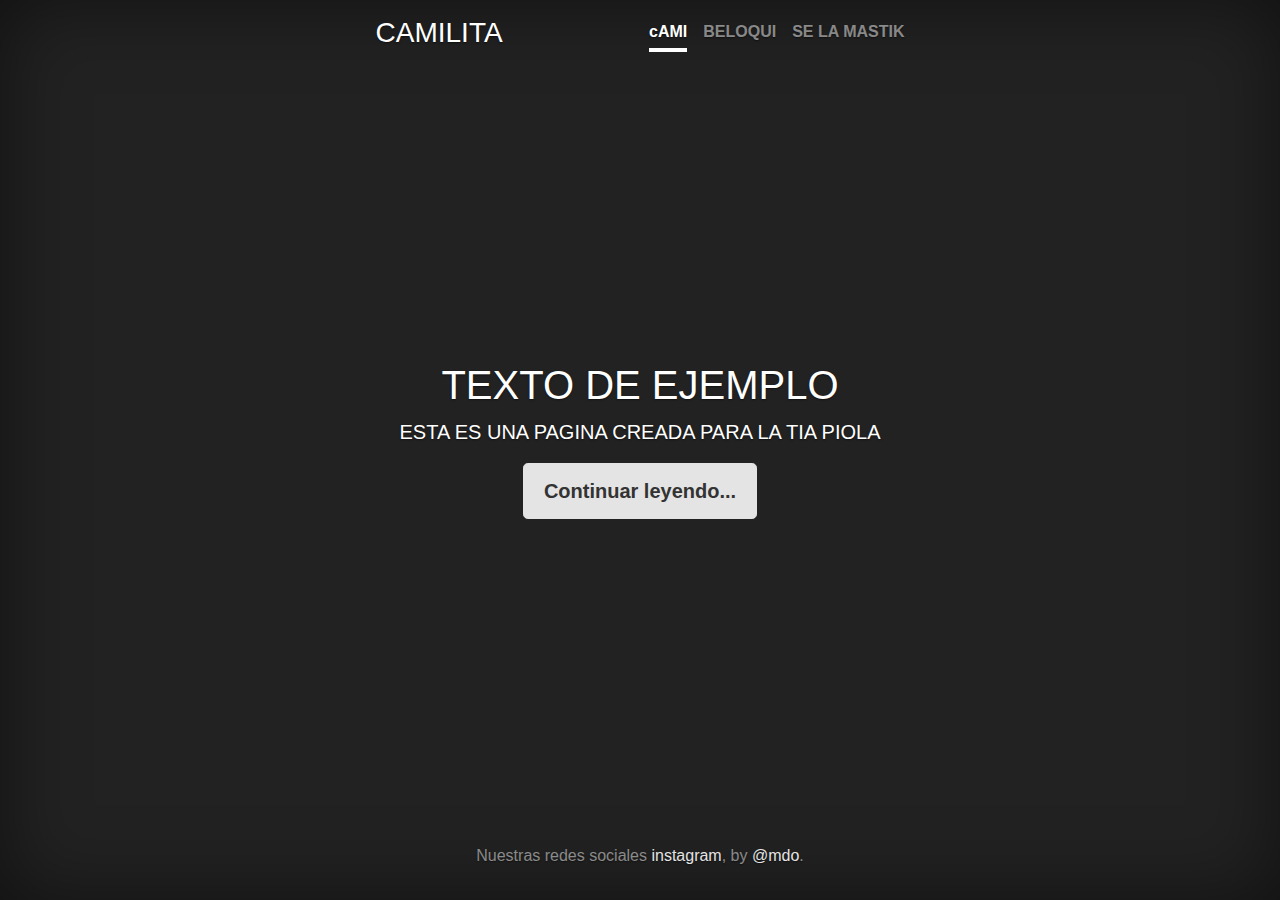
==== Index.html @ c0767b99 "Agregar un espacio" ====
<!DOCTYPE html>
<html lang="en">
  <head>
    <meta charset="utf-8">
    <meta name="viewport" content="width=device-width, initial-scale=1, shrink-to-fit=no">
    <meta name="description" content="">
    <meta name="author" content="">
    <!--ACA PONES EL FAVICON, EL FAVI CON ES EL ICONO QUE SE VE EN LA PESTAÑA-->
    <link rel="icon" href="images/Nombredeimagen.png">

    
    <title>LA TIA PIOLA PAGINA</title>

    <link rel="canonical" href="https://getbootstrap.com/d  ocs/4.0/examples/cover/">

    <!-- Bootstrap core CSS -->
    <link href="css/bootstrap.min.css" rel="stylesheet">
    <link rel="stylesheet" href="https://unpkg.com/aos@next/dist/aos.css" />

    <!-- Custom styles for this template -->
    <link href="css/cover.css" rel="stylesheet">
  </head>

  <body class="text-center">

    <div class="cover-container d-flex h-100 p-3 mx-auto flex-column">
      <header class="masthead mb-auto">
        <div class="inner">
          <h3 class="masthead-brand">CAMILITA</h3>
          <nav class="nav nav-masthead justify-content-center">
            <a class="nav-link active" href="#">cAMI</a>
            <a class="nav-link" href="#">BELOQUI</a>
            <a class="nav-link" href="#">SE LA MASTIK</a>
          </nav>
        </div>
      </header>
      

   

      <main role="main" class="inner cover">
        <h1 class="cover-heading">TEXTO DE EJEMPLO</h1>
        <p class="lead">ESTA ES UNA PAGINA CREADA PARA LA TIA PIOLA</p>
        <p class="lead">
          <a href="#" class="btn btn-lg btn-secondary">Continuar leyendo...</a>
        </p>
      </main>
      
      <div class="container">
      <div class="starter-template">
        <div class="row" id="informacion">

        </div>
      </div>
    </div>
    
      <footer class="mastfoot mt-auto">
        <div class="inner">
          <p>Nuestras redes sociales <a href="https://www.instagram.com/_franquitoc/">instagram</a>, by <a href="https://twitter.com/mdo">@mdo</a>.</p>
        </div>
      </footer>
    </div>
 


    <!-- Bootstrap core JavaScript
    ================================================== -->
    <!-- Placed at the end of the document so the pages load faster -->
    <script src="https://code.jquery.com/jquery-3.2.1.slim.min.js" integrity="sha384-KJ3o2DKtIkvYIK3UENzmM7KCkRr/rE9/Qpg6aAZGJwFDMVNA/GpGFF93hXpG5KkN" crossorigin="anonymous"></script>
    <script src="https://cdnjs.cloudflare.com/ajax/libs/popper.js/1.12.9/umd/popper.min.js" integrity="sha384-ApNbgh9B+Y1QKtv3Rn7W3mgPxhU9K/ScQsAP7hUibX39j7fakFPskvXusvfa0b4Q" crossorigin="anonymous"></script>
    <script src="https://maxcdn.bootstrapcdn.com/bootstrap/4.0.0/js/bootstrap.min.js" integrity="sha384-JZR6Spejh4U02d8jOt6vLEHfe/JQGiRRSQQxSfFWpi1MquVdAyjUar5+76PVCmYl" crossorigin="anonymous"></script>
    <script src="https://unpkg.com/aos@next/dist/aos.js"></script>
  <script>
    AOS.init();
  </script>
  
  
  
  
  </body>

</html>
---- css/cover.css ----
/*
 * Globals
 */

/* Links */

a,
a:focus,
a:hover {
  color: rgb(228, 228, 228);
}

/* Custom default buttson */
.btn-secondary,
.btn-secondary:hover,
.btn-secondary:focus {
  color: #333;
  text-shadow: none; /* Prevent inheritance from `body` */
  background-color: rgb(228, 228, 228);
  border: .05rem solid rgb(228, 228, 228);
}


/*
 * Base structure
 */

html,
body {
  height: 100%;
  background-color: rgb(34, 34, 34)
}

body {
  display: -ms-flexbox;
  display: -webkit-box;
  display: flex;
  -ms-flex-pack: center;
  -webkit-box-pack: center;
  justify-content: center;
  color: #fff;
  text-shadow: 0 .05rem .1rem rgba(0, 0, 0, .5);
  box-shadow: inset 0 0 5rem rgba(0, 0, 0, .5);
}
.container.imagenes {
  background-color: #333;
  max-width: 1100px;
  margin: auto;
  overflow: auto;
  padding: 0 2rem;

}

.cover-container {
  max-width: 42em;
}

.main.header {
  
  height: 55vh;
  display: flex;
  flex-direction: column;
  align-items: center;
  justify-content: center;
  padding: 2rem;
}
.main.header h1 {
  font-size: 4rem;
  margin-bottom: 2rem;
  line-height: 1.2;}
img {
  width: 100%;
}
.card {display: grid;
  grid-template-columns: repeat(2, 1fr);
  grid-gap: 2rem;
  background: #333;
margin-bottom: 2rem;

}
.card h3 {
  margin-bottom: 2rem;

}
.card img {
  height: 400px;

}
.card > div {
  padding: 2rem;
}
.card:nth-child(even) img{
order: 2;
}
@media (max-width: 700px)  {
  .card  {
    display: block;

   }
}




/*
 * Header
 */
.masthead {
  margin-bottom: 2rem;
}

.masthead-brand {
  margin-bottom: 0;
}

.nav-masthead .nav-link {
  padding: .25rem 0;
  font-weight: 700;
  color: rgba(255, 255, 255, .5);
  background-color: transparent;
  border-bottom: .25rem solid transparent;
}

.nav-masthead .nav-link:hover,
.nav-masthead .nav-link:focus {
  border-bottom-color: rgba(255, 255, 255, .25);
}

.nav-masthead .nav-link + .nav-link {
  margin-left: 1rem;
}

.nav-masthead .active {
  color: #fff;
  border-bottom-color: #fff;
}

@media (min-width: 48em) {
  .masthead-brand {
    float: left;
  }
  .nav-masthead {
    float: right;
  }
}


/*
 * Cover
 */
.cover {
  padding: 0 1.5rem;
}
.cover .btn-lg {
  padding: .75rem 1.25rem;
  font-weight: 700;
}


/*
 * Footer
 */
.mastfoot {
  color: rgba(255, 255, 255, .5);
}
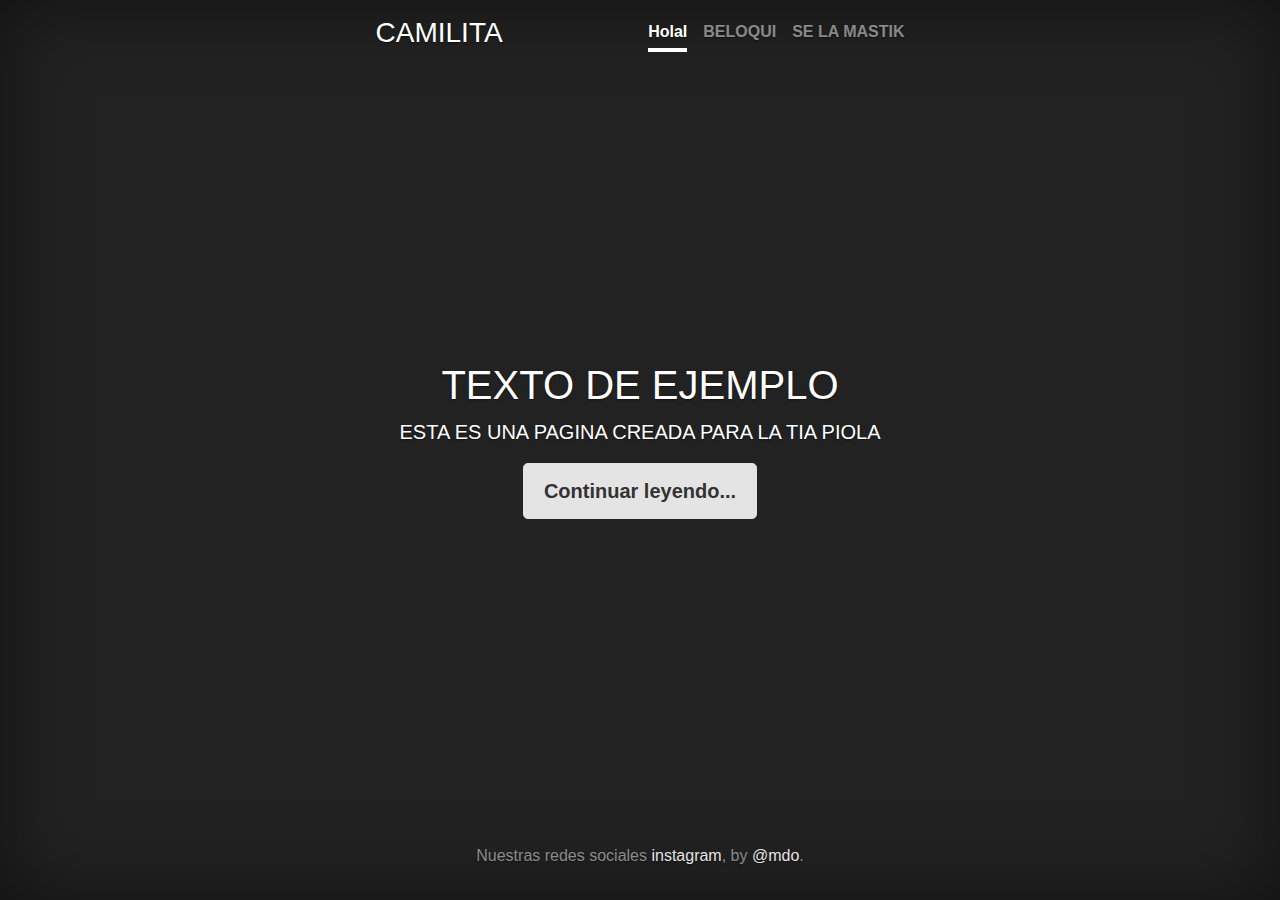
==== commit 2a8d5807: "Hola" ====
--- a/Index.html
+++ b/Index.html
@@ -6,10 +6,11 @@
     <meta name="description" content="">
     <meta name="author" content="">
     <!--ACA PONES EL FAVICON, EL FAVI CON ES EL ICONO QUE SE VE EN LA PESTAÑA-->
-    <link rel="icon" href="images/Nombredeimagen.png">
+    <link rel="icon" href="images/logo.png">
 
     
-    <title>LA TIA PIOLA PAGINA</title>
+    
+    <title>TIA PIOLA PAGINA</title>
 
     <link rel="canonical" href="https://getbootstrap.com/d  ocs/4.0/examples/cover/">
 
@@ -28,7 +29,7 @@
         <div class="inner">
           <h3 class="masthead-brand">CAMILITA</h3>
           <nav class="nav nav-masthead justify-content-center">
-            <a class="nav-link active" href="#">cAMI</a>
+            <a class="nav-link active" href="#">HolaI</a>
             <a class="nav-link" href="#">BELOQUI</a>
             <a class="nav-link" href="#">SE LA MASTIK</a>
           </nav>
--- a/css/cover.css
+++ b/css/cover.css
@@ -74,7 +74,7 @@
 .card {display: grid;
   grid-template-columns: repeat(2, 1fr);
   grid-gap: 2rem;
-  background: #333;
+  background: rgb(158, 154, 154);
 margin-bottom: 2rem;
 
 }
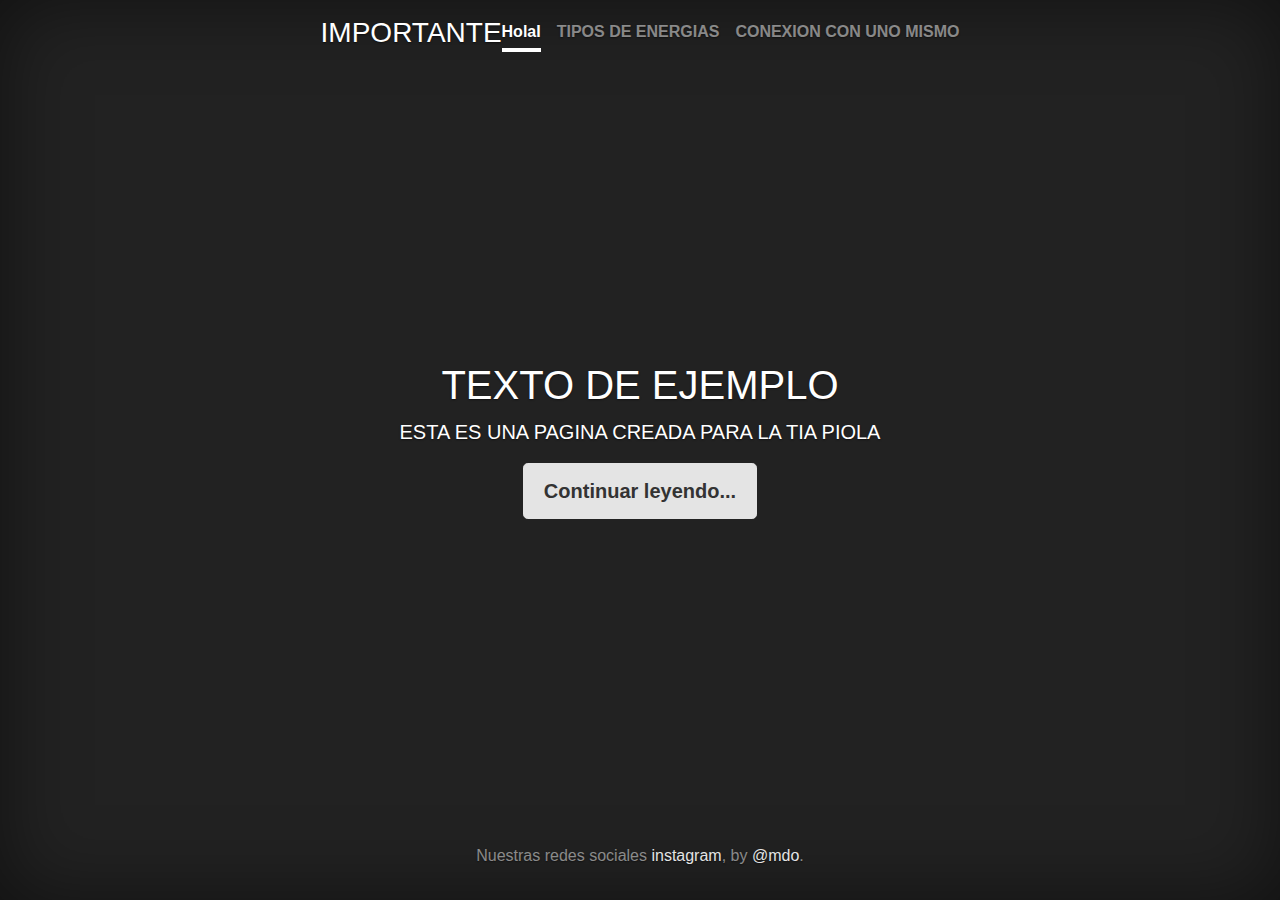
==== commit aca1bf6e: "ediciones" ====
--- a/Index.html
+++ b/Index.html
@@ -5,12 +5,12 @@
     <meta name="viewport" content="width=device-width, initial-scale=1, shrink-to-fit=no">
     <meta name="description" content="">
     <meta name="author" content="">
-    <!--ACA PONES EL FAVICON, EL FAVI CON ES EL ICONO QUE SE VE EN LA PESTAÑA-->
-    <link rel="icon" href="images/logo.png">
+    <!--ACA PONES EL FAVICON, EL FAVICON ES EL ICONO QUE SE VE EN LA PESTAÑA-->
+    <link rel="icon" href="images/mandala.png">
 
     
-    
-    <title>TIA PIOLA PAGINA</title>
+
+    <title>ENERGIAS</title>
 
     <link rel="canonical" href="https://getbootstrap.com/d  ocs/4.0/examples/cover/">
 
@@ -27,11 +27,11 @@
     <div class="cover-container d-flex h-100 p-3 mx-auto flex-column">
       <header class="masthead mb-auto">
         <div class="inner">
-          <h3 class="masthead-brand">CAMILITA</h3>
+          <h3 class="masthead-brand">IMPORTANTE</h3>
           <nav class="nav nav-masthead justify-content-center">
             <a class="nav-link active" href="#">HolaI</a>
-            <a class="nav-link" href="#">BELOQUI</a>
-            <a class="nav-link" href="#">SE LA MASTIK</a>
+            <a class="nav-link" href="#">TIPOS DE ENERGIAS</a>
+            <a class="nav-link" href="#">CONEXION CON UNO MISMO</a>
           </nav>
         </div>
       </header>
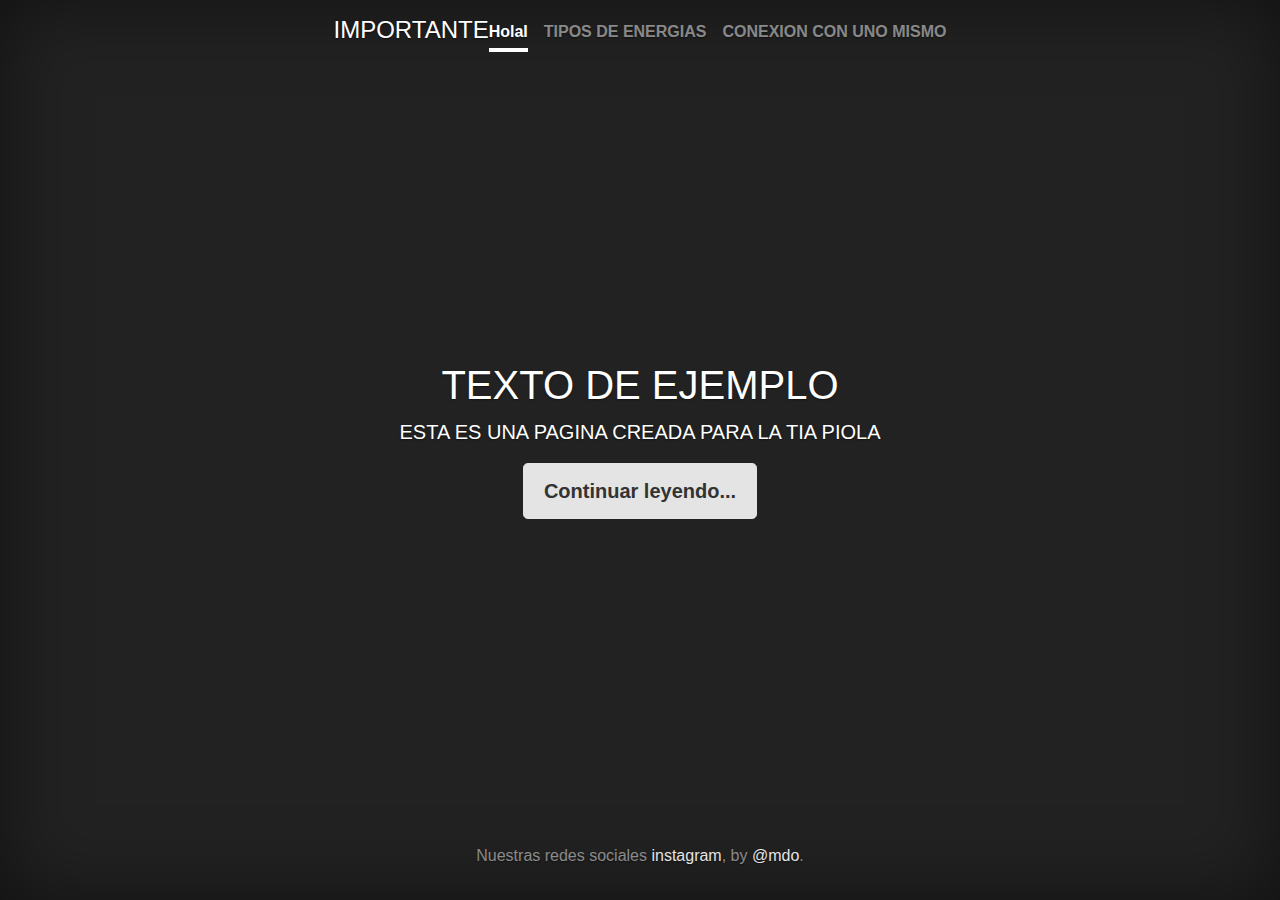
==== commit 015f5faa: "cambiando tamaño de letra" ====
--- a/Index.html
+++ b/Index.html
@@ -27,7 +27,7 @@
     <div class="cover-container d-flex h-100 p-3 mx-auto flex-column">
       <header class="masthead mb-auto">
         <div class="inner">
-          <h3 class="masthead-brand">IMPORTANTE</h3>
+          <h4 class="masthead-brand">IMPORTANTE</h4>
           <nav class="nav nav-masthead justify-content-center">
             <a class="nav-link active" href="#">HolaI</a>
             <a class="nav-link" href="#">TIPOS DE ENERGIAS</a>
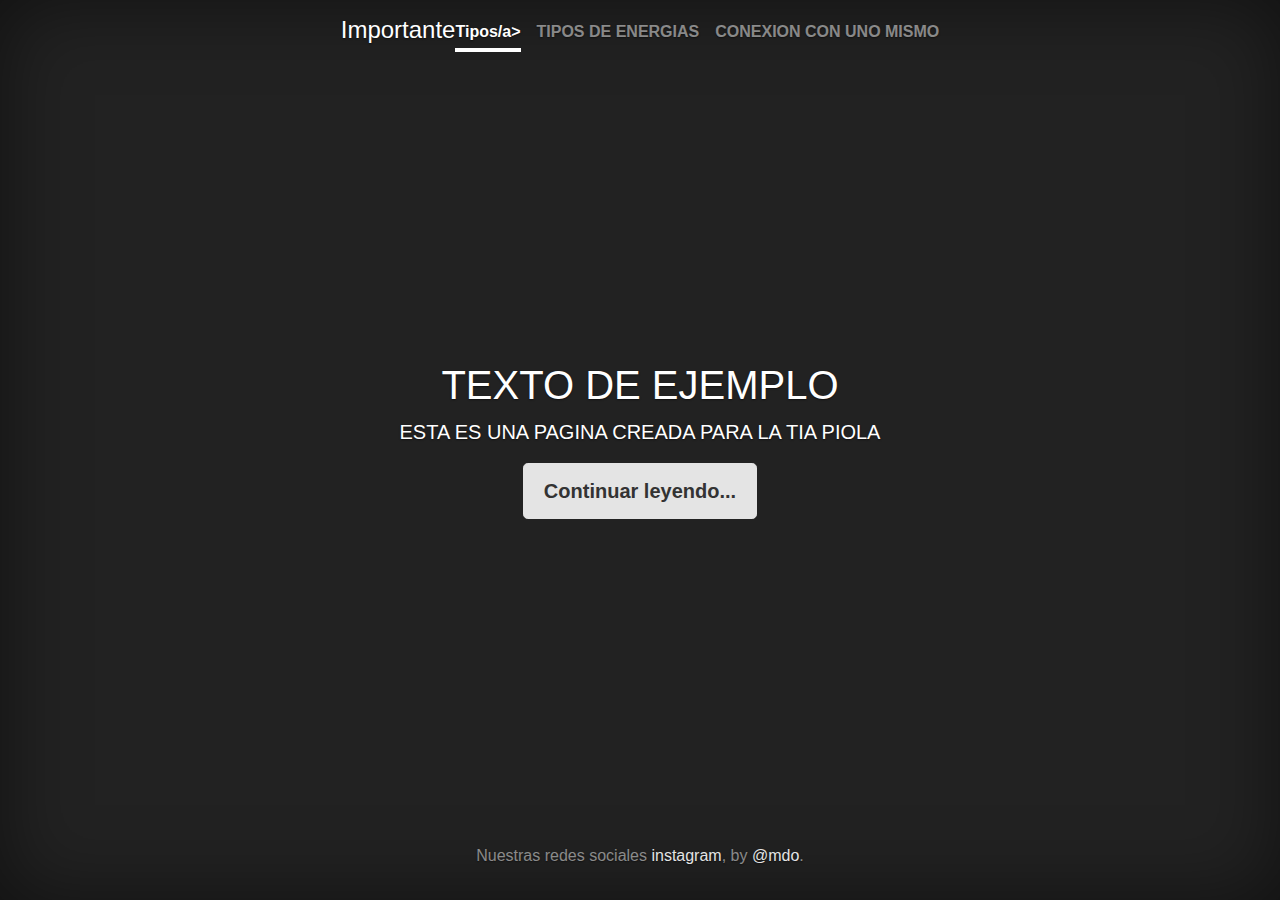
==== commit 84fa273c: "cambios" ====
--- a/Index.html
+++ b/Index.html
@@ -27,9 +27,9 @@
     <div class="cover-container d-flex h-100 p-3 mx-auto flex-column">
       <header class="masthead mb-auto">
         <div class="inner">
-          <h4 class="masthead-brand">IMPORTANTE</h4>
+          <h4 class="masthead-brand">Importante</h4>
           <nav class="nav nav-masthead justify-content-center">
-            <a class="nav-link active" href="#">HolaI</a>
+            <a class="nav-link active" href="#">Tipos/a>
             <a class="nav-link" href="#">TIPOS DE ENERGIAS</a>
             <a class="nav-link" href="#">CONEXION CON UNO MISMO</a>
           </nav>
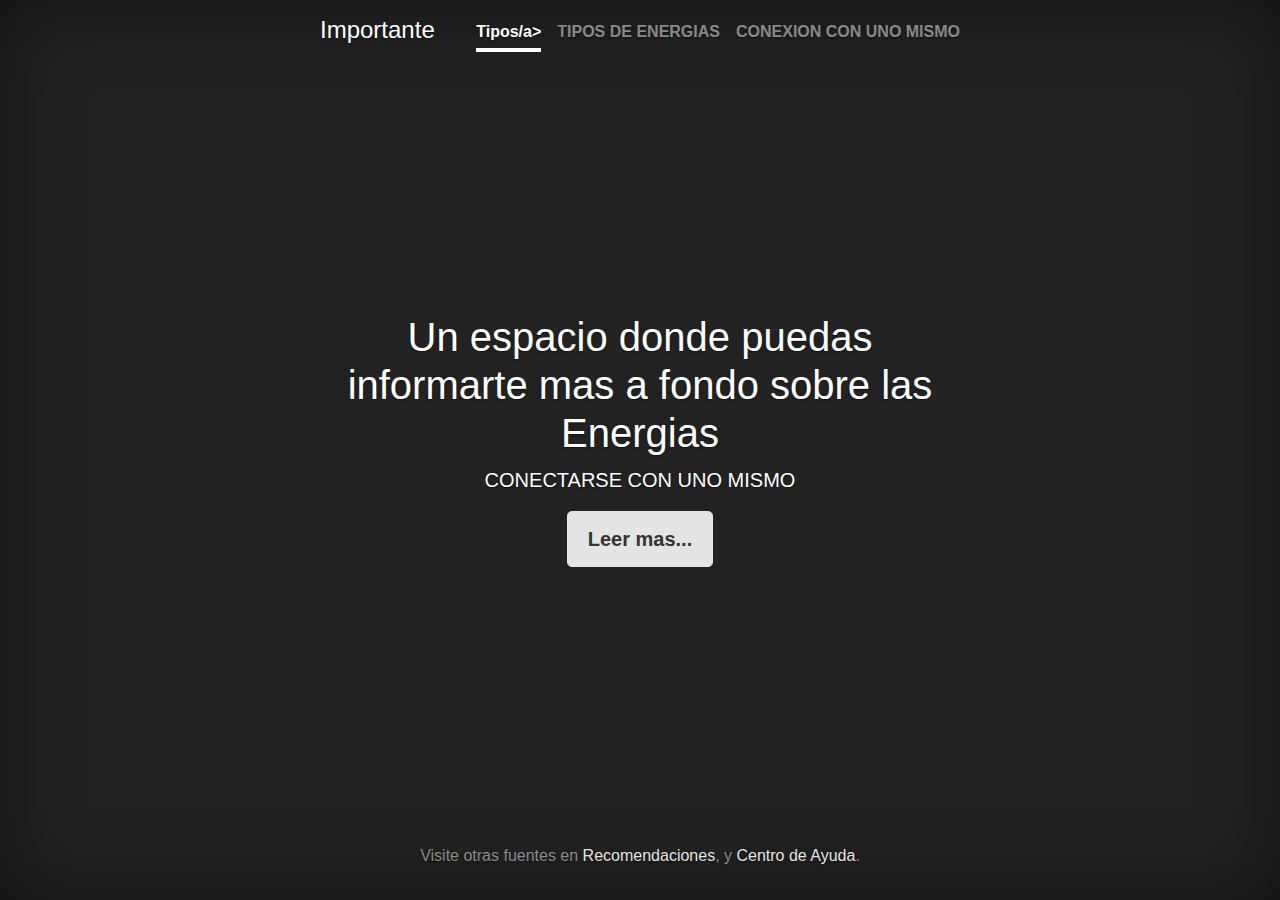
==== commit fdb3112b: "nuevo tema" ====
--- a/Index.html
+++ b/Index.html
@@ -40,10 +40,10 @@
    
 
       <main role="main" class="inner cover">
-        <h1 class="cover-heading">TEXTO DE EJEMPLO</h1>
-        <p class="lead">ESTA ES UNA PAGINA CREADA PARA LA TIA PIOLA</p>
+        <h1 class="cover-heading">Un espacio donde puedas informarte mas a fondo sobre las Energias</h1>
+        <p class="lead">CONECTARSE CON UNO MISMO</p>
         <p class="lead">
-          <a href="#" class="btn btn-lg btn-secondary">Continuar leyendo...</a>
+          <a href="#" class="btn btn-lg btn-secondary">Leer mas...</a>
         </p>
       </main>
       
@@ -57,7 +57,7 @@
     
       <footer class="mastfoot mt-auto">
         <div class="inner">
-          <p>Nuestras redes sociales <a href="https://www.instagram.com/_franquitoc/">instagram</a>, by <a href="https://twitter.com/mdo">@mdo</a>.</p>
+          <p>Visite otras fuentes en <a href="https://blog.cerdanyaecoresort.com/conectarse-con-uno-mismo-en-tres-pasos/#:~:text=Conectarse%20con%20uno%20mismo%20es,%2C%20tensiones%2C%20problemas%2C%20sensaciones%E2%80%A6/">Recomendaciones</a>, y <a href="https://animaedu.com/?gclid=CjwKCAjwmK6IBhBqEiwAocMc8tP61xEDE-Izw_H3jWng4PjyeMNoLeBg65DZTws-AbhhzBPcG1XZKBoCjdwQAvD_BwE">Centro de Ayuda</a>.</p>
         </div>
       </footer>
     </div>
